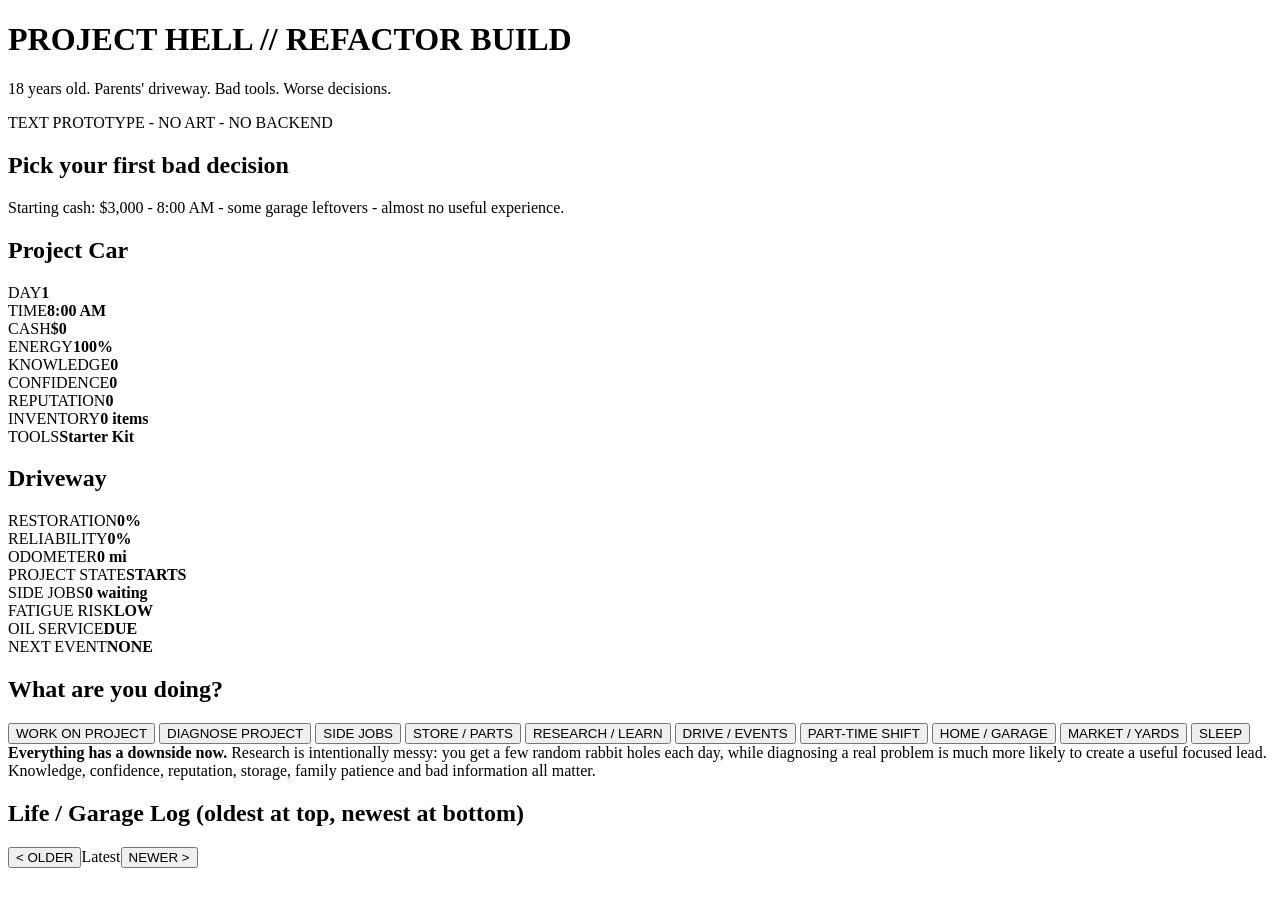
==== index.html @ 029e24ca "Add index.html" ====
<!doctype html>
<html lang="en">
<head>
<meta charset="utf-8" />
<meta name="viewport" content="width=device-width, initial-scale=1" />
<title>Project Hell - Refactor Build</title>
<link rel="stylesheet" href="css/app.css">
</head>
<body>
<div class="wrap">
  <div class="title">
    <div><h1>PROJECT HELL <span class="small">// REFACTOR BUILD</span></h1><p>18 years old. Parents' driveway. Bad tools. Worse decisions.</p></div>
    <div class="small">TEXT PROTOTYPE - NO ART - NO BACKEND</div>
  </div>

  <section id="start"><div class="panel" style="width:100%"><h2>Pick your first bad decision</h2><p class="small">Starting cash: $3,000 - 8:00 AM - some garage leftovers - almost no useful experience.</p><div class="choice-grid" id="carChoices"></div></div></section>

  <section id="game" class="game hidden">
    <div class="panel">
      <div class="clockline"><h2 id="carName">Project Car</h2><div><span id="clockTag" class="tag"></span><span id="awakeTag" class="tag"></span></div></div>
      <div class="topstats">
        <div class="stat"><span>DAY</span><b id="day">1</b></div>
        <div class="stat"><span>TIME</span><b id="time">8:00 AM</b></div>
        <div class="stat"><span>CASH</span><b id="cash">$0</b></div>
        <div class="stat"><span>ENERGY</span><b id="energy">100%</b><div class="bar"><div id="energyBar" class="fill"></div></div></div>
        <div class="stat clickable" id="knowledgeStat"><span>KNOWLEDGE</span><b id="knowledge">0</b><div class="bar"><div id="knowledgeBar" class="fill"></div></div></div>
        <div class="stat clickable" id="confidenceStat"><span>CONFIDENCE</span><b id="confidence">0</b><div class="bar"><div id="confidenceBar" class="fill"></div></div></div>
        <div class="stat clickable" id="repStat"><span>REPUTATION</span><b id="rep">0</b><div class="bar"><div id="repBar" class="fill"></div></div></div>
        <div class="stat clickable" id="inventoryStat"><span>INVENTORY</span><b id="inventoryCount">0 items</b></div>
        <div class="stat clickable" id="toolsStat"><span>TOOLS</span><b id="tools">Starter Kit</b></div>
      </div>
    </div>

    <div class="main">
      <div class="left">
        <div class="panel driveway-panel"><h2>Driveway</h2><div class="status-grid">
          <div class="stat"><span>RESTORATION</span><b id="progress">0%</b><div class="bar"><div id="progressBar" class="fill"></div></div></div>
          <div class="stat"><span>RELIABILITY</span><b id="reliability">0%</b><div class="bar"><div id="reliabilityBar" class="fill"></div></div></div>
          <div class="stat"><span>ODOMETER</span><b id="mileage">0 mi</b></div>
          <div class="stat"><span>PROJECT STATE</span><b id="carState">STARTS</b></div>
          <div class="stat"><span>SIDE JOBS</span><b id="jobsCount">0 waiting</b></div>
          <div class="stat"><span>FATIGUE RISK</span><b id="fatigueRisk">LOW</b></div>
          <div class="stat"><span>OIL SERVICE</span><b id="oilDue">DUE</b></div>
          <div class="stat"><span>NEXT EVENT</span><b id="nextEvent">NONE</b></div>
        </div></div>

        <div class="panel actions-panel"><h2>What are you doing?</h2><div class="actions">
          <button class="primary" id="workBtn">WORK ON PROJECT</button>
          <button class="primary" id="diagnoseBtn">DIAGNOSE PROJECT</button>
          <button id="jobsBtn">SIDE JOBS</button>
          <button id="storeBtn">STORE / PARTS</button>
          <button id="learnBtn">RESEARCH / LEARN</button>
          <button id="driveBtn">DRIVE / EVENTS</button>
          <button id="shiftBtn">PART-TIME SHIFT</button>
          <button id="homeBtn">HOME / GARAGE</button>
          <button id="worldBtn">MARKET / YARDS</button>
          <button class="sleep" id="sleepBtn">SLEEP</button>
        </div></div>

        <div class="panel note note-panel" id="guidePanel"><b>Everything has a downside now.</b> <span class="small">Research is intentionally messy: you get a few random rabbit holes each day, while diagnosing a real problem is much more likely to create a useful focused lead. Knowledge, confidence, reputation, storage, family patience and bad information all matter.</span><div id="fatigueNote" class="small warning" style="margin-top:5px"></div></div>
      </div>

      <div class="panel right log-panel"><div class="logbox"><h2>Life / Garage Log <span class="small">(oldest at top, newest at bottom)</span></h2><div class="log" id="log"></div><div class="lognav"><button id="olderLogBtn">&lt; OLDER</button><span class="small" id="logPage">Latest</span><button id="newerLogBtn">NEWER &gt;</button></div></div></div>
    </div>
  </section>
</div>
<div id="modal" class="modal hidden"><div class="modalbox" id="modalBox"></div></div>

<script src="src/data/cars.js"></script>
<script src="src/data/store.js"></script>
<script src="src/data/gameplay.js"></script>
<script src="src/data/world.js"></script>
<script src="src/core/runtime.js"></script>
<script src="src/systems/inventory.js"></script>
<script src="src/systems/project.js"></script>
<script src="src/systems/activity.js"></script>
</body>
</html>
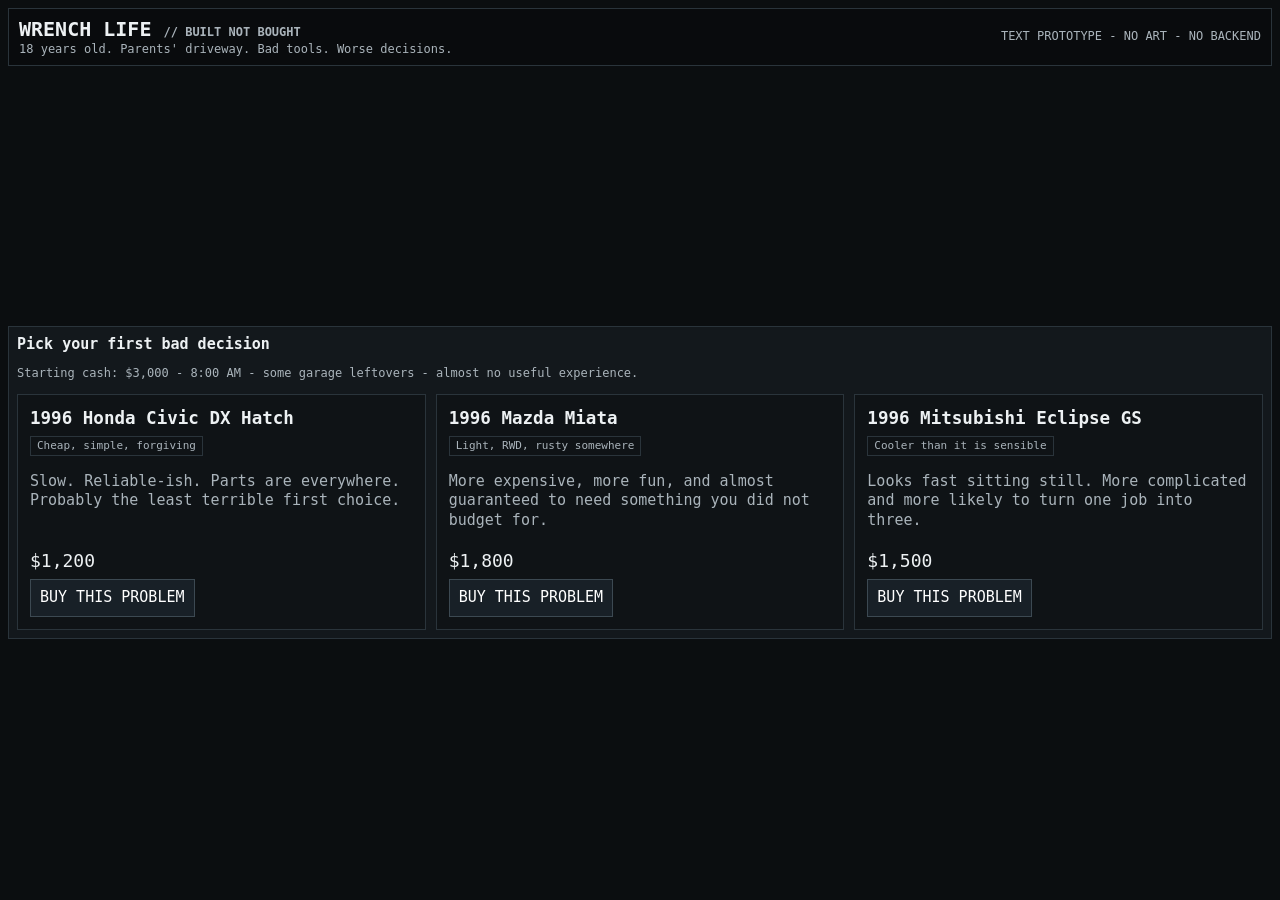
==== commit 02933222: "Refactor prototype into focused game systems" ====
--- a/index.html
+++ b/index.html
@@ -3,13 +3,13 @@
 <head>
 <meta charset="utf-8" />
 <meta name="viewport" content="width=device-width, initial-scale=1" />
-<title>Project Hell - Refactor Build</title>
+<title>Wrench Life - Built Not Bought</title>
 <link rel="stylesheet" href="css/app.css">
 </head>
 <body>
 <div class="wrap">
   <div class="title">
-    <div><h1>PROJECT HELL <span class="small">// REFACTOR BUILD</span></h1><p>18 years old. Parents' driveway. Bad tools. Worse decisions.</p></div>
+    <div><h1>WRENCH LIFE <span class="small">// BUILT NOT BOUGHT</span></h1><p>18 years old. Parents' driveway. Bad tools. Worse decisions.</p></div>
     <div class="small">TEXT PROTOTYPE - NO ART - NO BACKEND</div>
   </div>
 
@@ -70,9 +70,31 @@
 <script src="src/data/store.js"></script>
 <script src="src/data/gameplay.js"></script>
 <script src="src/data/world.js"></script>
-<script src="src/core/runtime.js"></script>
-<script src="src/systems/inventory.js"></script>
-<script src="src/systems/project.js"></script>
-<script src="src/systems/activity.js"></script>
+<script src="src/core/state.js"></script>
+<script src="src/core/vehicle.js"></script>
+<script src="src/core/knowledge.js"></script>
+<script src="src/core/game-state.js"></script>
+<script src="src/core/reputation.js"></script>
+<script src="src/core/time.js"></script>
+<script src="src/core/log.js"></script>
+<script src="src/core/ftue.js"></script>
+<script src="src/core/ui.js"></script>
+<script src="src/systems/garage.js"></script>
+<script src="src/systems/world.js"></script>
+<script src="src/systems/vehicle-market.js"></script>
+<script src="src/systems/parts-market.js"></script>
+<script src="src/systems/junkyard.js"></script>
+<script src="src/systems/junkyard-pull.js"></script>
+<script src="src/systems/swap-meet.js"></script>
+<script src="src/systems/part-sales.js"></script>
+<script src="src/systems/store.js"></script>
+<script src="src/systems/project-work.js"></script>
+<script src="src/systems/failures.js"></script>
+<script src="src/systems/research.js"></script>
+<script src="src/systems/side-jobs.js"></script>
+<script src="src/systems/events.js"></script>
+<script src="src/systems/work.js"></script>
+<script src="src/systems/sleep.js"></script>
+<script src="src/core/bootstrap.js"></script>
 </body>
 </html>
--- a/css/app.css
+++ b/css/app.css
@@ -0,0 +1,53 @@
+:root{--bg:#0b0e10;--panel:#13181c;--panel2:#0f1316;--line:#2a343b;--text:#edf1f3;--muted:#aab4bb;--good:#7ee08a;--warn:#f1c862;--bad:#f47b7b;--accent:#79bdff}
+*{box-sizing:border-box}html,body{margin:0;height:100%;overflow:hidden;background:var(--bg);color:var(--text);font:15px/1.3 ui-monospace,SFMono-Regular,Consolas,monospace}
+button{font:inherit;border:1px solid #3c4952;background:#182027;color:#fff;padding:8px 9px;cursor:pointer;text-align:left}.ftue-target{border-color:#f1c862!important;box-shadow:0 0 0 1px #f1c862 inset;background:#272418!important}.ftue-stat-locked{opacity:.35!important;pointer-events:none!important}.ftue-wind{margin-top:7px;width:100%;border-color:#f1c862;background:#272418}button:hover{background:#202a32}button:disabled{opacity:.35;cursor:not-allowed}.hidden{display:none!important}
+.wrap{height:100vh;max-width:1440px;margin:auto;padding:8px;display:flex;flex-direction:column;gap:7px}.title{border:1px solid var(--line);background:#090b0d;padding:7px 10px;display:flex;align-items:center;justify-content:space-between;gap:18px;flex:none}.title h1{font-size:20px;margin:0}.title p{margin:0;color:var(--muted);font-size:12px}.panel{background:var(--panel);border:1px solid var(--line);padding:8px;min-height:0}.panel h2{font-size:15px;margin:0 0 6px}.small{font-size:12px;color:var(--muted)}
+#start{flex:1;display:flex;align-items:center}.choice-grid{display:grid;grid-template-columns:repeat(3,1fr);gap:10px;width:100%}.car{border:1px solid var(--line);background:var(--panel2);padding:12px}.car h3{margin:0 0 5px}.car p{color:var(--muted);min-height:62px}.price{font-size:18px;margin:7px 0}
+.game{flex:1;min-height:0;display:grid;grid-template-rows:auto 1fr;gap:7px}.topstats{display:grid;grid-template-columns:repeat(9,1fr);gap:5px}.stat{background:var(--panel2);border:1px solid var(--line);padding:6px;min-width:0}.stat b{display:block;font-size:15px;white-space:nowrap;overflow:hidden;text-overflow:ellipsis}.stat span{color:var(--muted);font-size:10px}.stat.clickable{cursor:pointer}.stat.clickable:hover{background:#171d21}.bar{height:6px;background:#080a0c;border:1px solid var(--line);margin-top:4px}.fill{height:100%;background:#d8dde1}
+.main{min-height:0;display:grid;grid-template-columns:1fr 1.05fr;gap:7px}.left{display:grid;grid-template-rows:auto auto 1fr;gap:7px;min-height:0}.right{min-height:0}.status-grid{display:grid;grid-template-columns:repeat(4,1fr);gap:5px}.actions{display:grid;grid-template-columns:repeat(4,1fr);gap:5px}.primary{border-color:#547ba0}.sleep{border-color:#735a9c}.good{border-color:#3e7847}.danger{border-color:#7f4141}.tag{display:inline-block;border:1px solid var(--line);padding:2px 6px;margin:1px 3px 1px 0;font-size:11px;color:var(--muted)}
+.clockline{display:flex;justify-content:space-between;gap:12px;align-items:center}.logbox{height:100%;display:grid;grid-template-rows:auto 1fr auto;gap:5px}.log{background:#090c0e;border:1px solid var(--line);padding:8px;overflow:hidden;min-height:0;display:flex;flex-direction:column;justify-content:flex-end}.log p{margin:0 0 7px}.day{color:var(--accent)}.goodtxt{color:var(--good)}.badtxt{color:var(--bad)}.warntxt{color:var(--warn)}.lognav{display:flex;justify-content:space-between;align-items:center;gap:8px}.lognav button{padding:5px 9px}.note{border:1px dashed var(--line);padding:8px;background:#0d1114}.warning{color:var(--warn)}
+.modal{position:fixed;inset:0;background:#000c;display:flex;align-items:center;justify-content:center;padding:12px}.modalbox{width:min(780px,96vw);max-height:92vh;overflow:hidden;background:#11161a;border:1px solid #46535d;padding:12px}.modalbox h2{margin:0 0 8px}.modal-actions{display:grid;grid-template-columns:repeat(2,minmax(0,1fr));gap:6px;margin-top:8px}.modal-actions.three{grid-template-columns:repeat(3,minmax(0,1fr))}.modal-actions.four{grid-template-columns:repeat(4,minmax(0,1fr))}.card{border:1px solid var(--line);background:var(--panel2);padding:9px;margin-bottom:6px}.jobhead{display:flex;justify-content:space-between;gap:12px}.risk{font-size:11px;color:var(--warn)}.kv{display:grid;grid-template-columns:repeat(3,1fr);gap:5px;margin-top:7px}.kv div{border:1px solid var(--line);padding:6px;background:#0c1013}.kv b{display:block}.pager{display:flex;justify-content:space-between;align-items:center;gap:8px;margin-top:7px}.pager button{padding:5px 9px}.aislegrid{display:grid;grid-template-columns:repeat(2,1fr);gap:7px}.aisle{border:1px solid var(--line);background:#0e1316;padding:9px;min-height:82px}.aisle b{display:block;margin-bottom:3px}.aisle.locked{opacity:.5}.storegrid{display:grid;grid-template-columns:1fr 1fr;gap:6px}.storeitem{border:1px solid var(--line);background:#0e1316;padding:7px;min-height:80px}.storeitem b{display:block;margin-bottom:3px}.storeitem button{padding:5px 8px;margin-top:5px}.inventorygrid{display:grid;grid-template-columns:repeat(2,1fr);gap:5px}.invrow{border:1px solid var(--line);background:#0d1114;padding:7px;display:flex;justify-content:space-between;gap:8px}.statusok{color:var(--good)}.statusbad{color:var(--bad)}.knowledgegrid{display:grid;grid-template-columns:repeat(3,1fr);gap:5px}.knowledgegrid div{border:1px solid var(--line);padding:7px;background:#0c1013}.knowledgegrid b{display:block;font-size:16px}.moodgood{color:var(--good)}.moodbad{color:var(--bad)}.shiftgrid{display:grid;grid-template-columns:repeat(2,1fr);gap:6px}.shiftcard{border:1px solid var(--line);background:#0d1114;padding:8px;min-height:104px}.shiftcard button{margin-top:5px;width:100%}.scanline{border:1px dashed var(--line);padding:6px;margin-top:6px;background:#0b0f12}.hubgrid{display:grid;grid-template-columns:repeat(2,1fr);gap:7px}.hubcard{border:1px solid var(--line);background:#0d1114;padding:9px;min-height:92px}.fitok{color:var(--good)}.fitmaybe{color:var(--warn)}.rare{color:#d7b4ff}.projectline{border:1px solid var(--line);background:#0d1114;padding:8px;margin-bottom:6px}.projectline.active{border-color:#6a9cc5}.mini-actions{display:flex;gap:5px;flex-wrap:wrap;margin-top:5px}.mini-actions button{padding:5px 7px}.market-meta{display:grid;grid-template-columns:repeat(4,1fr);gap:5px;margin-top:6px}.market-meta div{border:1px solid var(--line);padding:5px;background:#0b0f12}.market-meta b{display:block}
+/* Layout mode is switched by JS so an unfolded foldable keeps the desktop-style dashboard. */
+body.portrait-phone{overflow:hidden}
+body.portrait-phone .wrap{height:100dvh;min-height:0;padding:4px;gap:4px}
+body.portrait-phone .title{padding:5px 7px}
+body.portrait-phone .title h1{font-size:16px}
+body.portrait-phone .title p,body.portrait-phone .title>div:last-child{display:none}
+body.portrait-phone .game{gap:4px;grid-template-rows:auto minmax(0,1fr)}
+body.portrait-phone #game>.panel{padding:5px}
+body.portrait-phone .clockline h2{font-size:13px;margin:0}
+body.portrait-phone .clockline .tag{font-size:9px;padding:1px 4px}
+body.portrait-phone .topstats{grid-template-columns:repeat(3,1fr);gap:3px}
+body.portrait-phone .topstats .stat{padding:4px}
+body.portrait-phone .topstats .stat b{font-size:12px}
+body.portrait-phone .topstats .stat span{font-size:8px}
+body.portrait-phone .bar{height:4px;margin-top:2px}
+body.portrait-phone .main{display:grid;grid-template-columns:1fr;grid-template-rows:auto auto minmax(120px,1fr);gap:4px;min-height:0}
+body.portrait-phone .left{display:contents}
+body.portrait-phone .driveway-panel{grid-row:1;padding:5px}
+body.portrait-phone .actions-panel{grid-row:2;padding:5px}
+body.portrait-phone .right{grid-row:3;min-height:0;padding:5px}
+body.portrait-phone .note-panel{display:none}
+body.portrait-phone .panel h2{font-size:12px;margin-bottom:4px}
+body.portrait-phone .status-grid{grid-template-columns:repeat(4,1fr);gap:3px}
+body.portrait-phone .status-grid .stat{padding:4px}
+body.portrait-phone .status-grid .stat b{font-size:10px;white-space:nowrap;overflow:hidden;text-overflow:ellipsis}
+body.portrait-phone .status-grid .stat span{font-size:7px}
+body.portrait-phone .actions{grid-template-columns:repeat(2,1fr);gap:3px}
+body.portrait-phone .actions button{padding:6px 4px;font-size:10px;text-align:center}
+body.portrait-phone .log{padding:5px;font-size:10px}
+body.portrait-phone .log p{margin-bottom:4px}
+body.portrait-phone .lognav{font-size:9px}
+body.portrait-phone .lognav button{padding:3px 6px;font-size:9px}
+body.portrait-phone .modal{padding:5px}
+body.portrait-phone .modalbox{width:100%;max-height:97dvh;padding:7px;font-size:11px}
+body.portrait-phone .modalbox h2{font-size:14px}
+body.portrait-phone .card{padding:6px;margin-bottom:4px}
+body.portrait-phone .modal-actions,body.portrait-phone .modal-actions.three,body.portrait-phone .modal-actions.four{grid-template-columns:repeat(2,minmax(0,1fr));gap:4px}
+body.portrait-phone .modal-actions button{padding:6px;font-size:10px}
+body.portrait-phone .kv{gap:3px}
+body.portrait-phone .kv div{padding:4px}
+body.portrait-phone .hubgrid,body.portrait-phone .aislegrid,body.portrait-phone .storegrid{grid-template-columns:repeat(2,1fr);gap:4px}
+body.portrait-phone .hubcard,body.portrait-phone .aisle,body.portrait-phone .storeitem{min-height:0;padding:6px}
+body.portrait-phone .choice-grid{grid-template-columns:1fr}
+body.portrait-phone #start{overflow:auto}
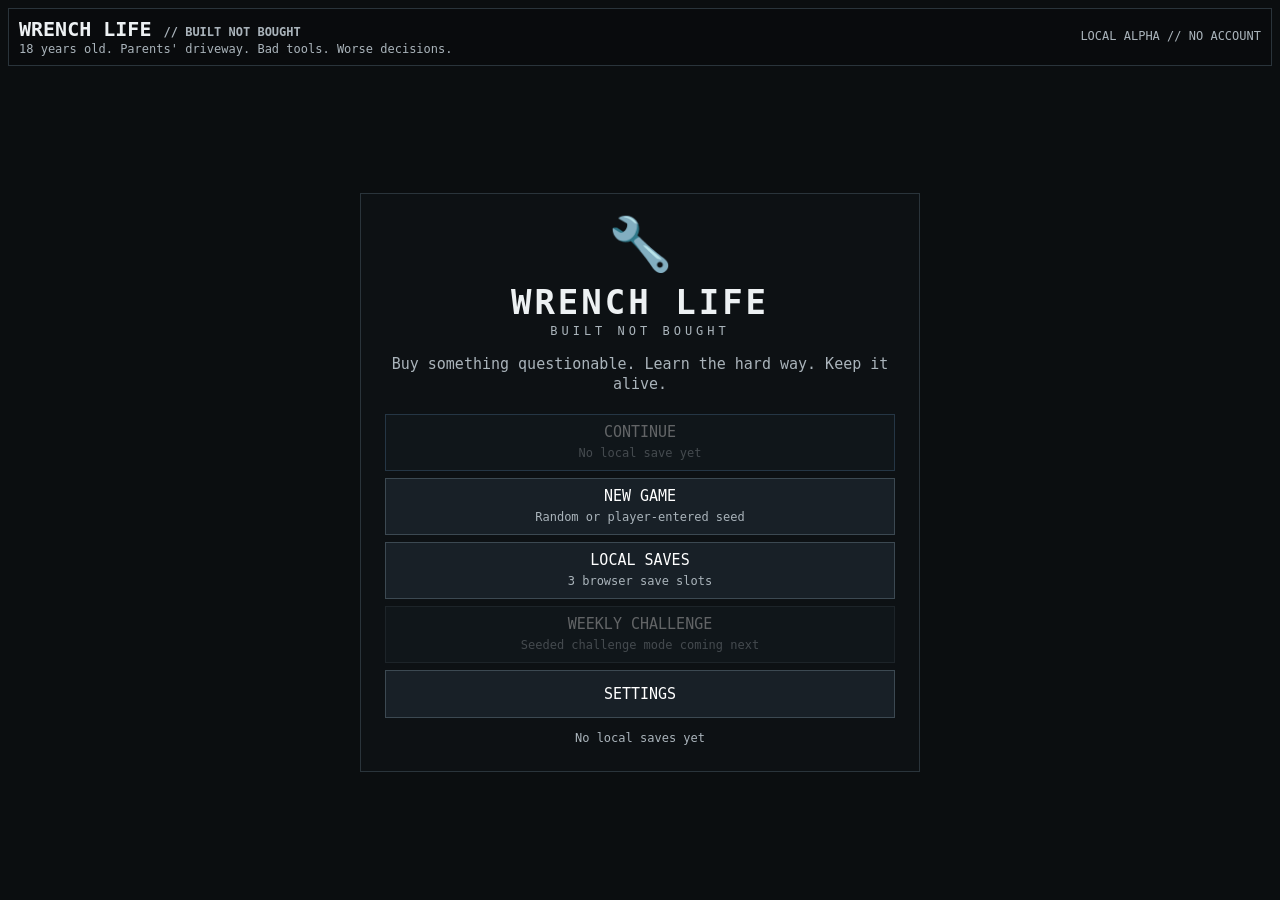
==== commit 2f063674: "Add main menu local saves and seeded runs" ====
--- a/index.html
+++ b/index.html
@@ -10,14 +10,31 @@
 <div class="wrap">
   <div class="title">
     <div><h1>WRENCH LIFE <span class="small">// BUILT NOT BOUGHT</span></h1><p>18 years old. Parents' driveway. Bad tools. Worse decisions.</p></div>
-    <div class="small">TEXT PROTOTYPE - NO ART - NO BACKEND</div>
+    <div class="title-tools"><span class="small">LOCAL ALPHA // NO ACCOUNT</span><button id="menuBtn" class="menu-mini hidden">MENU</button></div>
   </div>
 
-  <section id="start"><div class="panel" style="width:100%"><h2>Pick your first bad decision</h2><p class="small">Starting cash: $3,000 - 8:00 AM - some garage leftovers - almost no useful experience.</p><div class="choice-grid" id="carChoices"></div></div></section>
+  <section id="menu" class="menu-screen">
+    <div class="menu-shell">
+      <div class="menu-logo" aria-hidden="true">🔧</div>
+      <div class="menu-wordmark">WRENCH LIFE</div>
+      <div class="menu-tagline">BUILT NOT BOUGHT</div>
+      <p class="menu-copy">Buy something questionable. Learn the hard way. Keep it alive.</p>
+      <div class="menu-actions">
+        <button id="continueBtn" class="primary" onclick="continueLatest()">CONTINUE</button>
+        <button onclick="openNewGameMenu()">NEW GAME<br><span class="small">Random or player-entered seed</span></button>
+        <button onclick="openLoadMenu()">LOCAL SAVES<br><span class="small">3 browser save slots</span></button>
+        <button disabled>WEEKLY CHALLENGE<br><span class="small">Seeded challenge mode coming next</span></button>
+        <button onclick="openSettings()">SETTINGS</button>
+      </div>
+      <div id="localSaveStatus" class="small menu-status">No local saves yet</div>
+    </div>
+  </section>
+
+  <section id="start" class="hidden"><div class="panel starter-panel" style="width:100%"><div class="jobhead"><div><h2>Pick your first bad decision</h2><p class="small">Starting cash: $3,000 - 8:00 AM - some garage leftovers - almost no useful experience.</p></div><span id="newGameSeedLabel" class="tag"></span></div><div class="choice-grid" id="carChoices"></div><div class="modal-actions"><button onclick="cancelStarterSelection()">BACK TO MAIN MENU</button></div></div></section>
 
   <section id="game" class="game hidden">
     <div class="panel">
-      <div class="clockline"><h2 id="carName">Project Car</h2><div><span id="clockTag" class="tag"></span><span id="awakeTag" class="tag"></span></div></div>
+      <div class="clockline"><h2 id="carName">Project Car</h2><div><button id="seedBtn" class="tag seed-button" title="Run seed"></button><span id="clockTag" class="tag"></span><span id="awakeTag" class="tag"></span></div></div>
       <div class="topstats">
         <div class="stat"><span>DAY</span><b id="day">1</b></div>
         <div class="stat"><span>TIME</span><b id="time">8:00 AM</b></div>
@@ -70,7 +87,9 @@
 <script src="src/data/store.js"></script>
 <script src="src/data/gameplay.js"></script>
 <script src="src/data/world.js"></script>
+<script src="src/core/rng.js"></script>
 <script src="src/core/state.js"></script>
+<script src="src/core/save.js"></script>
 <script src="src/core/vehicle.js"></script>
 <script src="src/core/knowledge.js"></script>
 <script src="src/core/game-state.js"></script>
@@ -83,18 +102,27 @@
 <script src="src/systems/world.js"></script>
 <script src="src/systems/vehicle-market.js"></script>
 <script src="src/systems/parts-market.js"></script>
+<script src="src/systems/junkyard-generation.js"></script>
+<script src="src/systems/junkyard-network.js"></script>
 <script src="src/systems/junkyard.js"></script>
 <script src="src/systems/junkyard-pull.js"></script>
 <script src="src/systems/swap-meet.js"></script>
 <script src="src/systems/part-sales.js"></script>
 <script src="src/systems/store.js"></script>
+<script src="src/systems/project-task-rules.js"></script>
+<script src="src/systems/body-work.js"></script>
 <script src="src/systems/project-work.js"></script>
+<script src="src/systems/project-parts.js"></script>
+<script src="src/systems/mechanical-work.js"></script>
+<script src="src/systems/dtc-repair.js"></script>
+<script src="src/systems/project-service.js"></script>
 <script src="src/systems/failures.js"></script>
 <script src="src/systems/research.js"></script>
 <script src="src/systems/side-jobs.js"></script>
 <script src="src/systems/events.js"></script>
 <script src="src/systems/work.js"></script>
 <script src="src/systems/sleep.js"></script>
+<script src="src/core/menu.js"></script>
 <script src="src/core/bootstrap.js"></script>
 </body>
 </html>
--- a/css/app.css
+++ b/css/app.css
@@ -51,3 +51,9 @@
 body.portrait-phone .hubcard,body.portrait-phone .aisle,body.portrait-phone .storeitem{min-height:0;padding:6px}
 body.portrait-phone .choice-grid{grid-template-columns:1fr}
 body.portrait-phone #start{overflow:auto}
+
+input{font:inherit;color:var(--text);background:#090c0e;border:1px solid #3c4952;padding:9px}
+.title-tools{display:flex;align-items:center;gap:8px}.menu-mini{padding:5px 10px}.seed-button{background:transparent;padding:2px 6px;text-align:center}.seed-button:hover{background:#171d21}
+.menu-screen{flex:1;min-height:0;display:flex;align-items:center;justify-content:center}.menu-shell{width:min(560px,100%);border:1px solid var(--line);background:#0d1114;padding:24px}.menu-logo{text-align:center;font-size:52px;line-height:1}.menu-wordmark{text-align:center;font-size:34px;font-weight:800;letter-spacing:3px;margin-top:10px}.menu-tagline{text-align:center;color:var(--muted);letter-spacing:4px;font-size:12px}.menu-copy{text-align:center;color:var(--muted);margin:16px 0 20px}.menu-actions{display:grid;grid-template-columns:1fr;gap:7px}.menu-actions button{min-height:48px;text-align:center}.menu-status{text-align:center;margin-top:13px}.starter-panel{max-height:100%;overflow:hidden}
+.savegrid{display:grid;grid-template-columns:1fr;gap:6px}.savecard{border:1px solid var(--line);background:#0d1114;padding:9px;display:flex;justify-content:space-between;align-items:center;gap:12px}.slotgrid{display:grid;grid-template-columns:repeat(3,1fr);gap:7px}.slotpick{display:flex;flex-direction:column;gap:4px;min-height:92px}.slotpick.occupied{border-color:#705151}.seed-label{display:flex;flex-direction:column;gap:5px;color:var(--muted);font-size:11px}.seed-input{width:100%;font-size:18px;letter-spacing:1px}.seed-display{font-size:22px;letter-spacing:2px;text-align:center;word-break:break-all}
+body.portrait-phone .menu-shell{padding:14px}body.portrait-phone .menu-logo{font-size:38px}body.portrait-phone .menu-wordmark{font-size:26px}body.portrait-phone .menu-actions button{min-height:42px}body.portrait-phone .slotgrid{grid-template-columns:1fr}body.portrait-phone .starter-panel{overflow:auto}
